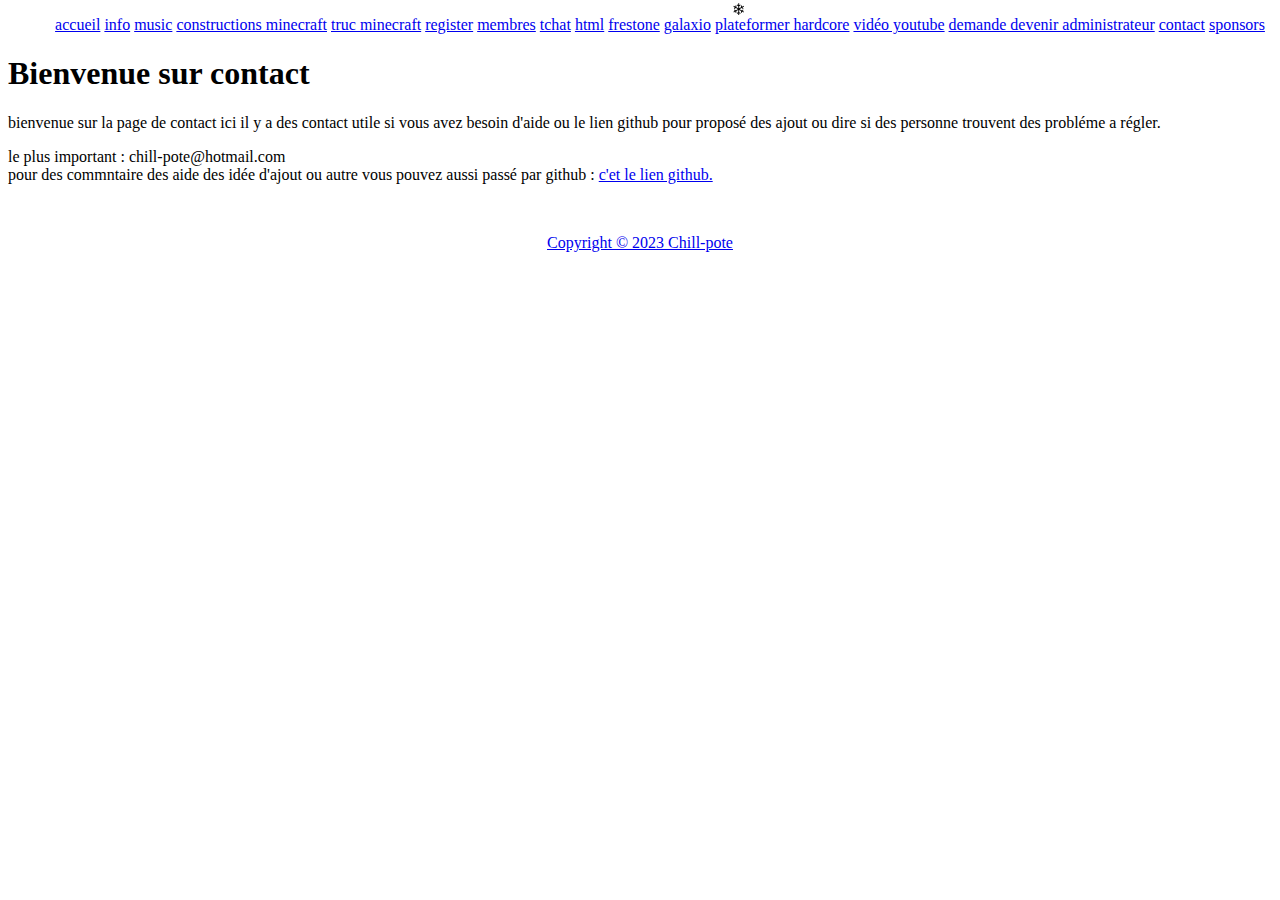
==== contact.html @ 9a68c923 "Update contact.html" ====
<!DOCTYPE html>
<html>
  <head>
    <title>chill pote | accueil
    </title>
    <link rel="icon" href="ressources/images/logo.jpg">
    <link rel="stylesheet" type="text/css" href="style.min.css">
  </head>
  <body>
	      <style>
      div {
        position: fixed;
        top: 0px;
        animation-name: snow;
        animation-timing-function: linear;
        animation-iteration-count: infinite;
      }
      
      @keyframes snow {
        from {transform: translateY(-100%);}
        to {transform: translateY(100vh);}
      }
    </style>
    <script>
      var flakes = [];
      setInterval(function() {
        var flake = document.createElement("div");
        flake.innerHTML = "❄";
        flake.style.left = Math.random() * window.innerWidth + "px";
        flake.style.animationDuration = Math.random() * 3 + 2 + "s";
        document.body.appendChild(flake);
        flakes.push(flake);
      }, 500);
    </script>
      <p id="datetime"></p>
      <script>
    setInterval(function() {
      var currentDateTime = new Date();
      var datetimeElement = document.getElementById("datetime");
      datetimeElement.innerHTML = currentDateTime.toLocaleString();
    }, 1000); // Mettre à jour toutes les secondes
  </script>
    <header>
      <nav>
        <ul>
         <center>
        <a href="index.html">accueil</a>
        <a href="info.html">info</a>
        <a href="music.html">music</a>
        <a href="construction minecraft.html">constructions minecraft</a>
        <a href="minecraft.html">truc minecraft</a>
      	<a href="register.html">register</a>
      	<a href="membre.html">membres</a>
      	<a href="tchat.html">tchat</a>
        <a href="html.html">html</a>
        <a href="firestone.html">frestone</a>
      	<a href="galaxio.html">galaxio</a>
        <a href="plateformer hardcore.html">plateformer hardcore</a>
        <a href="vidéo youtube.html">vidéo youtube</a>
           <a href="demande rôle chill-pote.html">demande devenir administrateur</a>
           <a href="contact.html">contact</a>
		 <a href="sponsors.html">sponsors</a>
        </center>
        </ul>
      </nav>
    </header>
  <main>
      <h1 class="zoom-text">Bienvenue sur contact</h1>
      <p>bienvenue sur la page de contact ici il y a des contact utile si vous avez besoin d'aide ou le lien github pour proposé des ajout ou dire si des personne trouvent des probléme a régler.</p>
    <p>le plus important : chill-pote@hotmail.com <br> 
    pour des commntaire des aide des idée d'ajout ou autre vous pouvez aussi passé par github : <a href="https://github.com/kikili-studio/chill-pote"><https://github.com/kikili-studio/chill-pote> c'et le lien github.</p>
    </main>
    <footer>
      <center><br>
      <p>Copyright © 2023 Chill-pote</p>
      </center>
    </footer>
  </body>
</html>
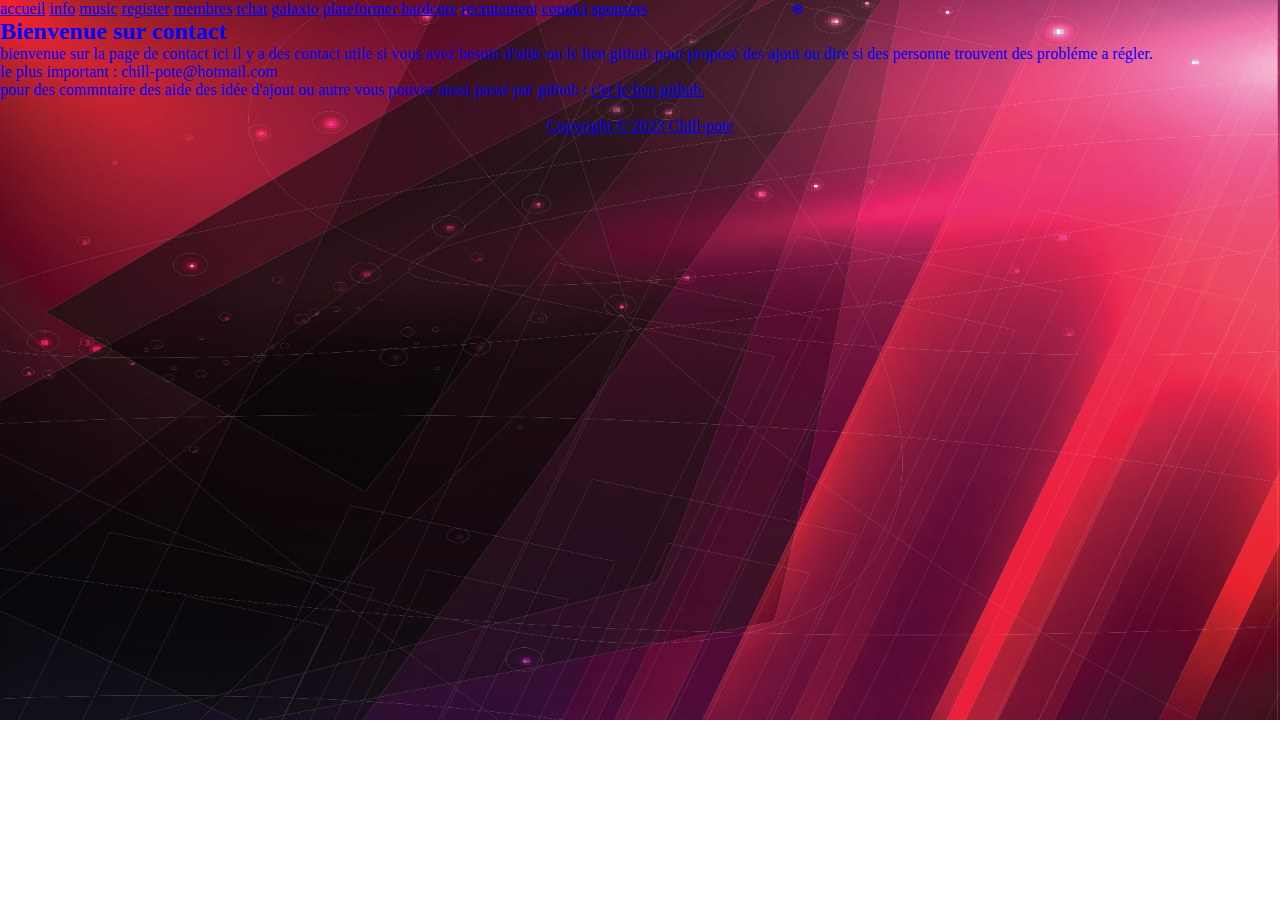
==== commit 6367411f: "mise a jour" ====
--- a/contact.html
+++ b/contact.html
@@ -43,24 +43,17 @@
     <header>
       <nav>
         <ul>
-         <center>
-        <a href="index.html">accueil</a>
-        <a href="info.html">info</a>
-        <a href="music.html">music</a>
-        <a href="construction minecraft.html">constructions minecraft</a>
-        <a href="minecraft.html">truc minecraft</a>
-      	<a href="register.html">register</a>
-      	<a href="membre.html">membres</a>
-      	<a href="tchat.html">tchat</a>
-        <a href="html.html">html</a>
-        <a href="firestone.html">frestone</a>
-      	<a href="galaxio.html">galaxio</a>
-        <a href="plateformer hardcore.html">plateformer hardcore</a>
-        <a href="vidéo youtube.html">vidéo youtube</a>
-           <a href="demande rôle chill-pote.html">demande devenir administrateur</a>
-           <a href="contact.html">contact</a>
-		 <a href="sponsors.html">sponsors</a>
-        </center>
+          <a href="index.html">accueil</a>
+          <a href="info.html">info</a>
+          <a href="music.html">music</a>
+          <a href="register.html">register</a>
+          <a href="membre.html">membres</a>
+          <a href="tchat.html">tchat</a>
+          <a href="galaxio.html">galaxio</a>
+          <a href="plateformer hardcore.html">plateformer hardcore</a>
+             <a href="demande rôle chill-pote.html">recrutement</a>
+             <a href="contact.html">contact</a>
+       <a href="sponsors.html">sponsors</a>
         </ul>
       </nav>
     </header>
--- a/style.min.css
+++ b/style.min.css
@@ -0,0 +1,28 @@
+*{
+    padding: 0;
+    margin: 0;
+    box-sizing: border-box;
+    color: blue;
+}
+
+
+
+
+
+/* Définition des styles par défaut pour la balise <h1> */
+.zoom-text {
+  font-size: 24px; /* Taille de police de départ */
+  transition: font-size 0.3s ease-in-out; /* Animation de transition pour une animation fluide */
+  cursor: pointer; /* Affichage du curseur en tant que pointeur */
+}
+
+/* Définition des styles pour la survol (hover) */
+.zoom-text:hover {
+  font-size: 36px; /* Taille de police augmentée au survol */
+}
+
+body {
+  background-image: url('ressources/images/fond.jpg');
+  background-repeat: no-repeat;
+  background-size: cover;
+}
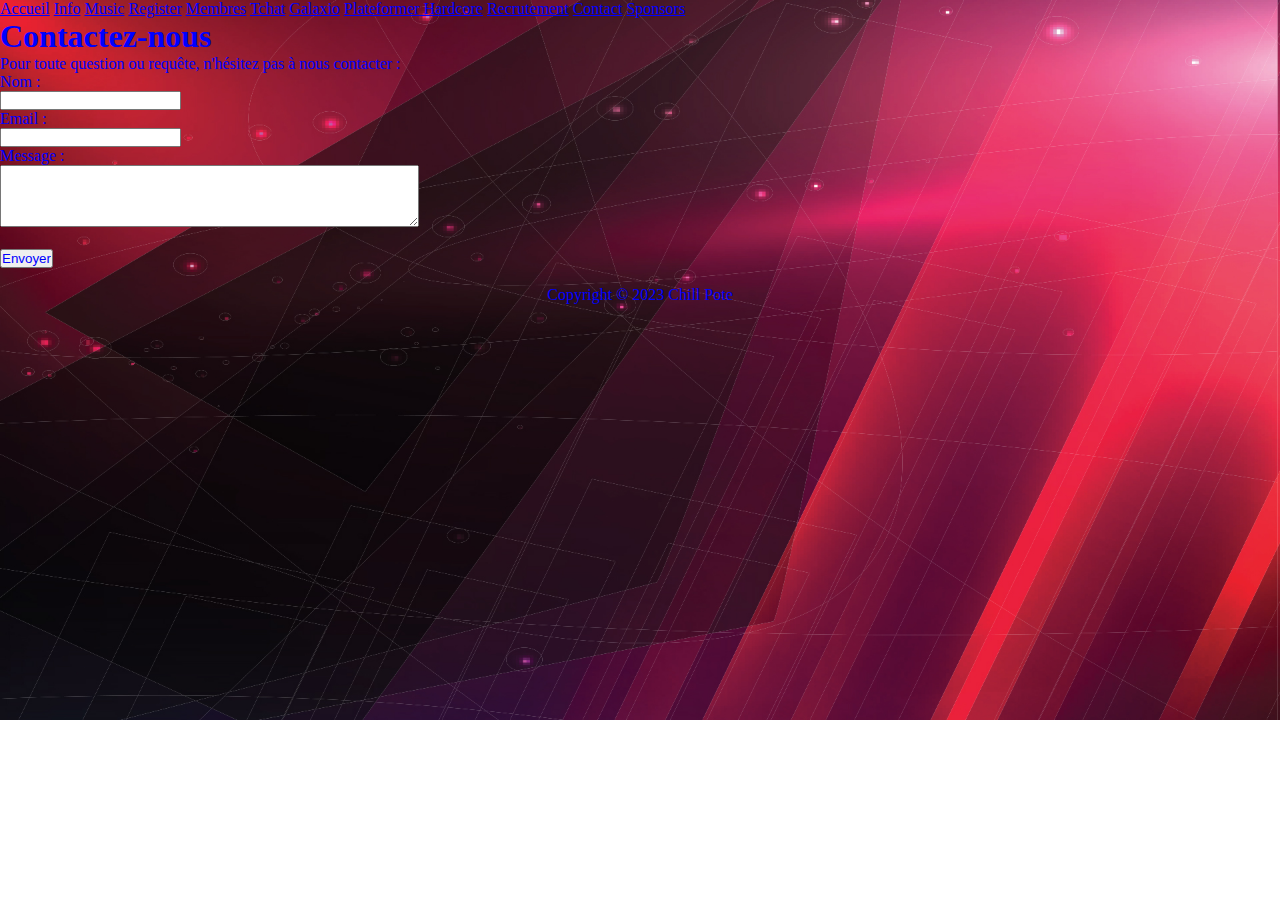
==== commit 5c2fe406: "Update contact.html" ====
--- a/contact.html
+++ b/contact.html
@@ -1,72 +1,47 @@
 <!DOCTYPE html>
 <html>
-  <head>
-    <title>chill pote | accueil
-    </title>
-    <link rel="icon" href="ressources/images/logo.jpg">
-    <link rel="stylesheet" type="text/css" href="style.min.css">
-  </head>
-  <body>
-	      <style>
-      div {
-        position: fixed;
-        top: 0px;
-        animation-name: snow;
-        animation-timing-function: linear;
-        animation-iteration-count: infinite;
-      }
-      
-      @keyframes snow {
-        from {transform: translateY(-100%);}
-        to {transform: translateY(100vh);}
-      }
-    </style>
-    <script>
-      var flakes = [];
-      setInterval(function() {
-        var flake = document.createElement("div");
-        flake.innerHTML = "❄";
-        flake.style.left = Math.random() * window.innerWidth + "px";
-        flake.style.animationDuration = Math.random() * 3 + 2 + "s";
-        document.body.appendChild(flake);
-        flakes.push(flake);
-      }, 500);
-    </script>
-      <p id="datetime"></p>
-      <script>
-    setInterval(function() {
-      var currentDateTime = new Date();
-      var datetimeElement = document.getElementById("datetime");
-      datetimeElement.innerHTML = currentDateTime.toLocaleString();
-    }, 1000); // Mettre à jour toutes les secondes
-  </script>
-    <header>
-      <nav>
-        <ul>
-          <a href="index.html">accueil</a>
-          <a href="info.html">info</a>
-          <a href="music.html">music</a>
-          <a href="register.html">register</a>
-          <a href="membre.html">membres</a>
-          <a href="tchat.html">tchat</a>
-          <a href="galaxio.html">galaxio</a>
-          <a href="plateformer hardcore.html">plateformer hardcore</a>
-             <a href="demande rôle chill-pote.html">recrutement</a>
-             <a href="contact.html">contact</a>
-       <a href="sponsors.html">sponsors</a>
-        </ul>
-      </nav>
-    </header>
+<head>
+  <title>Chill Pote | Contact</title>
+  <link rel="icon" href="ressources/images/logo.jpg">
+  <link rel="stylesheet" type="text/css" href="style.min.css">
+</head>
+<body>
+  <header>
+    <nav>
+      <ul>
+        <a href="index.html">Accueil</a>
+        <a href="info.html">Info</a>
+        <a href="music.html">Music</a>
+        <a href="register.html">Register</a>
+        <a href="membre.html">Membres</a>
+        <a href="tchat.html">Tchat</a>
+        <a href="galaxio.html">Galaxio</a>
+        <a href="plateformer hardcore.html">Plateformer Hardcore</a>
+        <a href="demande rôle chill-pote.html">Recrutement</a>
+        <a href="contact.html">Contact</a>
+        <a href="sponsors.html">Sponsors</a>
+      </ul>
+    </nav>
+  </header>
   <main>
-      <h1 class="zoom-text">Bienvenue sur contact</h1>
-      <p>bienvenue sur la page de contact ici il y a des contact utile si vous avez besoin d'aide ou le lien github pour proposé des ajout ou dire si des personne trouvent des probléme a régler.</p>
-    <p>le plus important : chill-pote@hotmail.com <br> 
-    pour des commntaire des aide des idée d'ajout ou autre vous pouvez aussi passé par github : <a href="https://github.com/kikili-studio/chill-pote"><https://github.com/kikili-studio/chill-pote> c'et le lien github.</p>
-    </main>
-    <footer>
-      <center><br>
-      <p>Copyright © 2023 Chill-pote</p>
-      </center>
-    </footer>
-  </body>
+    <h1>Contactez-nous</h1>
+    <p>Pour toute question ou requête, n'hésitez pas à nous contacter :</p>
+    <div class="contact-form">
+      <form action="envoyer.php" method="post">
+        <label for="nom">Nom :</label><br>
+        <input type="text" id="nom" name="nom"><br>
+        <label for="email">Email :</label><br>
+        <input type="email" id="email" name="email"><br>
+        <label for="message">Message :</label><br>
+        <textarea id="message" name="message" rows="4" cols="50"></textarea><br><br>
+        <input type="submit" value="Envoyer">
+      </form>
+    </div>
+  </main>
+  <footer>
+    <center><br>
+    <p>Copyright © 2023 Chill Pote</p>
+    </center>
+  </footer>
+</body>
 </html>
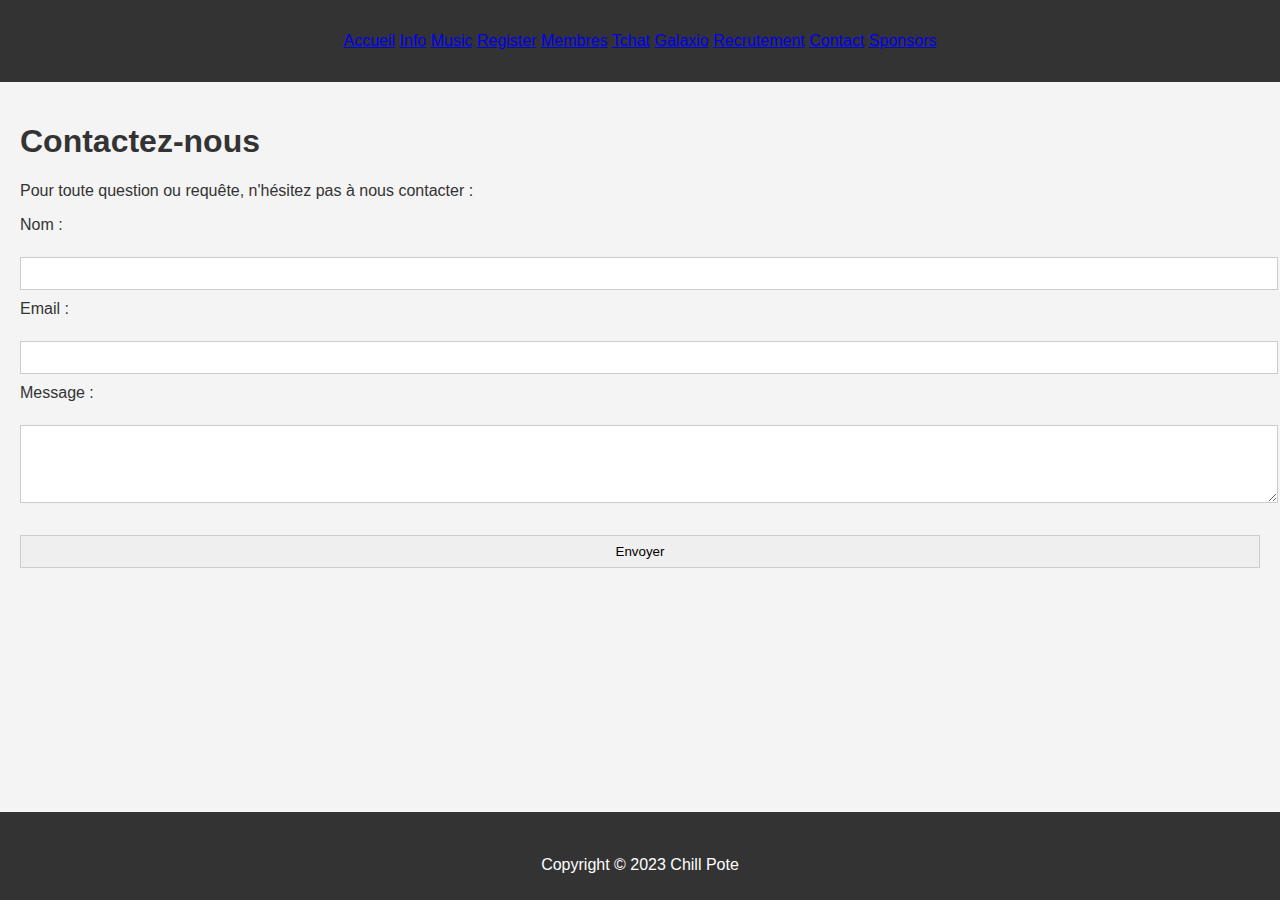
==== commit 7617998a: "info" ====
--- a/contact.html
+++ b/contact.html
@@ -16,7 +16,6 @@
         <a href="membre.html">Membres</a>
         <a href="tchat.html">Tchat</a>
         <a href="galaxio.html">Galaxio</a>
-        <a href="plateformer hardcore.html">Plateformer Hardcore</a>
         <a href="demande rôle chill-pote.html">Recrutement</a>
         <a href="contact.html">Contact</a>
         <a href="sponsors.html">Sponsors</a>
--- a/style.min.css
+++ b/style.min.css
@@ -1,9 +1,4 @@
-*{
-    padding: 0;
-    margin: 0;
-    box-sizing: border-box;
-    color: blue;
-}
+
 
 
 
@@ -21,8 +16,97 @@
   font-size: 36px; /* Taille de police augmentée au survol */
 }
 
+
 body {
-  background-image: url('ressources/images/fond.jpg');
-  background-repeat: no-repeat;
-  background-size: cover;
+  font-family: Arial, sans-serif;
+  margin: 0;
+  padding: 0;
+  background-color: #f4f4f4;
+  color: #333;
 }
+
+header {
+  background: #333;
+  color: #fff;
+  padding: 1em 0;
+  text-align: center;
+}
+
+header h1 {
+  margin: 0;
+}
+
+nav ul {
+  list-style: none;
+  padding: 0;
+}
+
+nav ul li {
+  display: inline;
+  margin-right: 10px;
+}
+
+nav ul li a {
+  color: #fff;
+  text-decoration: none;
+}
+
+main {
+  padding: 20px;
+}
+
+article.post {
+  background: #fff;
+  padding: 20px;
+  margin-bottom: 20px;
+  box-shadow: 0 0 10px rgba(0, 0, 0, 0.1);
+}
+
+article.post h2 {
+  margin-top: 0;
+}
+
+.date {
+  color: #999;
+}
+
+section#about, section#contact {
+  background: #fff;
+  padding: 20px;
+  margin-top: 20px;
+  box-shadow: 0 0 10px rgba(0, 0, 0, 0.1);
+}
+
+footer {
+  background: #333;
+  color: #fff;
+  text-align: center;
+  padding: 10px 0;
+  position: absolute;
+  width: 100%;
+  bottom: 0;
+}
+
+form label {
+  display: block;
+  margin-bottom: 5px;
+}
+
+form input, form textarea {
+  width: 100%;
+  padding: 8px;
+  margin-bottom: 10px;
+  border: 1px solid #ccc;
+}
+
+form button {
+  background: #333;
+  color: #fff;
+  border: none;
+  padding: 10px 20px;
+  cursor: pointer;
+}
+
+form button:hover {
+  background: #555;
+}
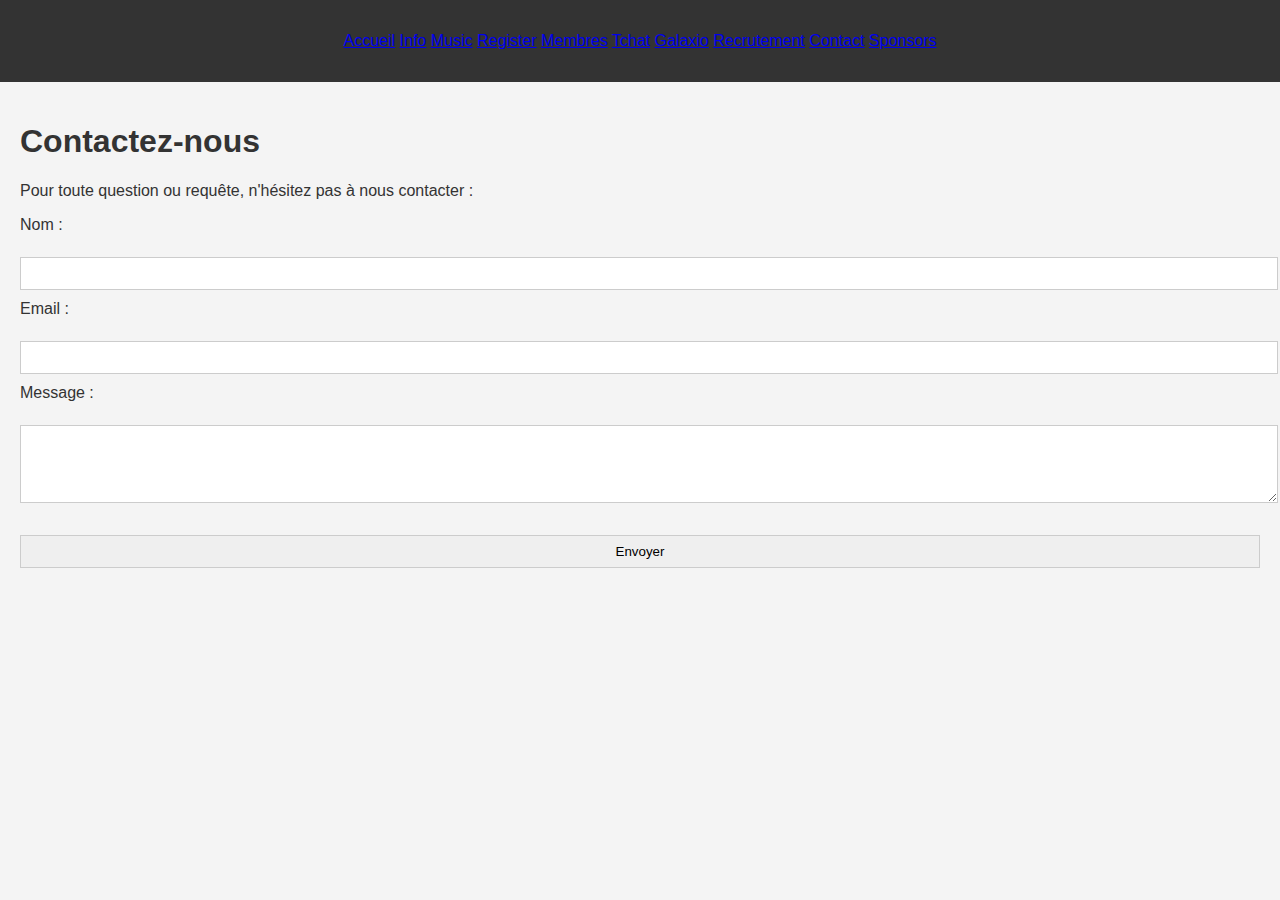
==== commit 8d201fee: "1.3" ====
--- a/contact.html
+++ b/contact.html
@@ -37,10 +37,5 @@
       </form>
     </div>
   </main>
-  <footer>
-    <center><br>
-    <p>Copyright © 2023 Chill Pote</p>
-    </center>
-  </footer>
 </body>
 </html>
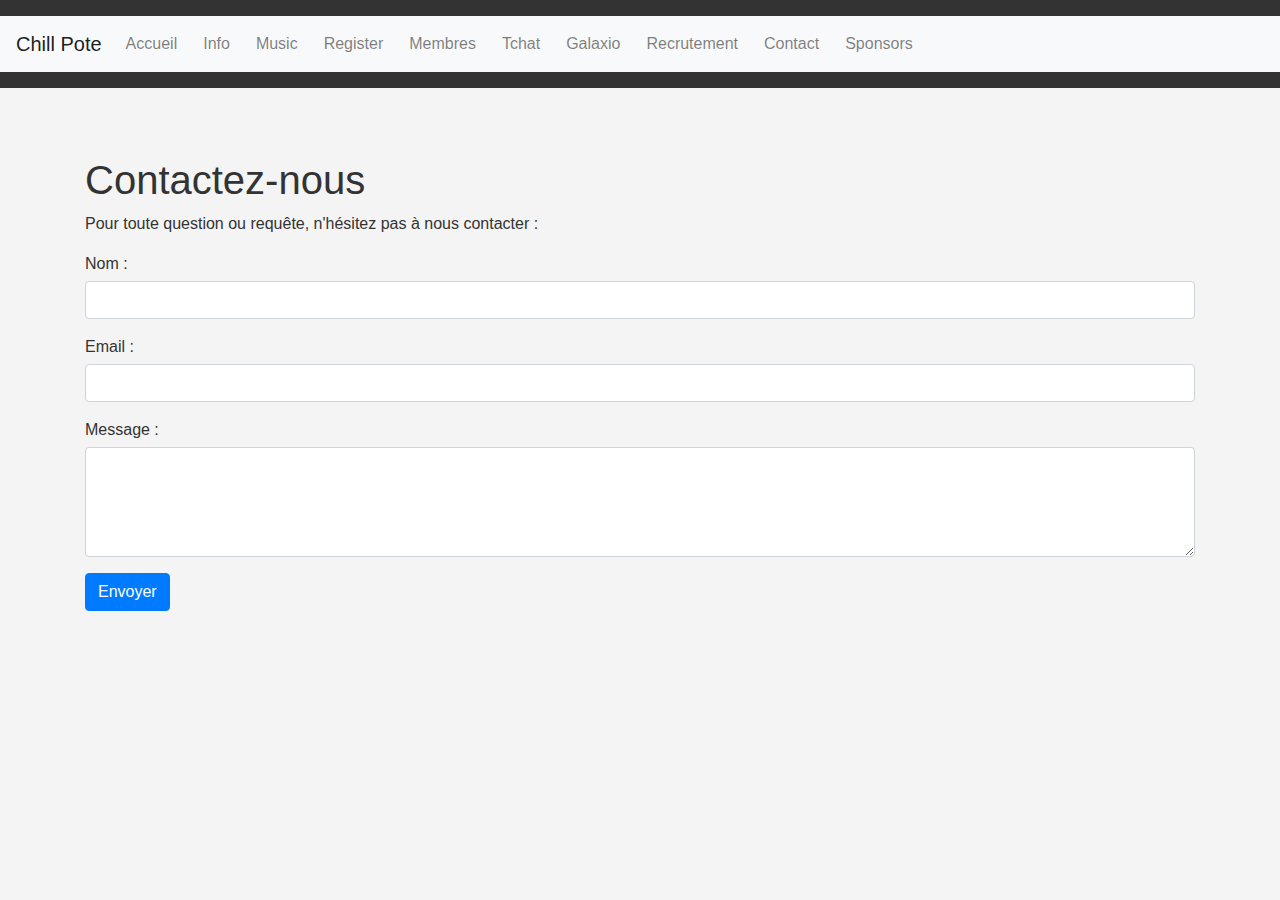
==== commit 1e58df53: "Update contact.html" ====
--- a/contact.html
+++ b/contact.html
@@ -1,41 +1,57 @@
 <!DOCTYPE html>
-<html>
+<html lang="fr">
 <head>
+  <meta charset="UTF-8">
+  <meta name="viewport" content="width=device-width, initial-scale=1.0">
   <title>Chill Pote | Contact</title>
   <link rel="icon" href="ressources/images/logo.jpg">
-  <link rel="stylesheet" type="text/css" href="style.min.css">
+  <link href="https://stackpath.bootstrapcdn.com/bootstrap/4.5.2/css/bootstrap.min.css" rel="stylesheet">
+  <link rel="stylesheet" href="style.min.css">
 </head>
 <body>
   <header>
-    <nav>
-      <ul>
-        <a href="index.html">Accueil</a>
-        <a href="info.html">Info</a>
-        <a href="music.html">Music</a>
-        <a href="register.html">Register</a>
-        <a href="membre.html">Membres</a>
-        <a href="tchat.html">Tchat</a>
-        <a href="galaxio.html">Galaxio</a>
-        <a href="demande rôle chill-pote.html">Recrutement</a>
-        <a href="contact.html">Contact</a>
-        <a href="sponsors.html">Sponsors</a>
-      </ul>
+    <nav class="navbar navbar-expand-lg navbar-light bg-light">
+      <a class="navbar-brand" href="index.html">Chill Pote</a>
+      <div class="collapse navbar-collapse">
+        <ul class="navbar-nav mr-auto">
+          <li class="nav-item"><a class="nav-link" href="index.html">Accueil</a></li>
+          <li class="nav-item"><a class="nav-link" href="info.html">Info</a></li>
+          <li class="nav-item"><a class="nav-link" href="music.html">Music</a></li>
+          <li class="nav-item"><a class="nav-link" href="register.html">Register</a></li>
+          <li class="nav-item"><a class="nav-link" href="membre.html">Membres</a></li>
+          <li class="nav-item"><a class="nav-link" href="tchat.html">Tchat</a></li>
+          <li class="nav-item"><a class="nav-link" href="galaxio.html">Galaxio</a></li>
+          <li class="nav-item"><a class="nav-link" href="demande_role_chill_pote.html">Recrutement</a></li>
+          <li class="nav-item"><a class="nav-link" href="contact.html">Contact</a></li>
+          <li class="nav-item"><a class="nav-link" href="sponsors.html">Sponsors</a></li>
+        </ul>
+      </div>
     </nav>
   </header>
-  <main>
+  <main class="container mt-5">
     <h1>Contactez-nous</h1>
     <p>Pour toute question ou requête, n'hésitez pas à nous contacter :</p>
     <div class="contact-form">
       <form action="envoyer.php" method="post">
-        <label for="nom">Nom :</label><br>
-        <input type="text" id="nom" name="nom"><br>
-        <label for="email">Email :</label><br>
-        <input type="email" id="email" name="email"><br>
-        <label for="message">Message :</label><br>
-        <textarea id="message" name="message" rows="4" cols="50"></textarea><br><br>
-        <input type="submit" value="Envoyer">
+        <div class="form-group">
+          <label for="nom">Nom :</label>
+          <input type="text" class="form-control" id="nom" name="nom" required>
+        </div>
+        <div class="form-group">
+          <label for="email">Email :</label>
+          <input type="email" class="form-control" id="email" name="email" required>
+        </div>
+        <div class="form-group">
+          <label for="message">Message :</label>
+          <textarea class="form-control" id="message" name="message" rows="4" required></textarea>
+        </div>
+        <button type="submit" class="btn btn-primary">Envoyer</button>
       </form>
     </div>
   </main>
+  <script src="https://code.jquery.com/jquery-3.5.1.slim.min.js"></script>
+  <script src="https://cdn.jsdelivr.net/npm/@popperjs/core@2.5.2/dist/umd/popper.min.js"></script>
+  <script src="https://stackpath.bootstrapcdn.com/bootstrap/4.5.2/js/bootstrap.min.js"></script>
 </body>
-</html>
+  </html>
+  
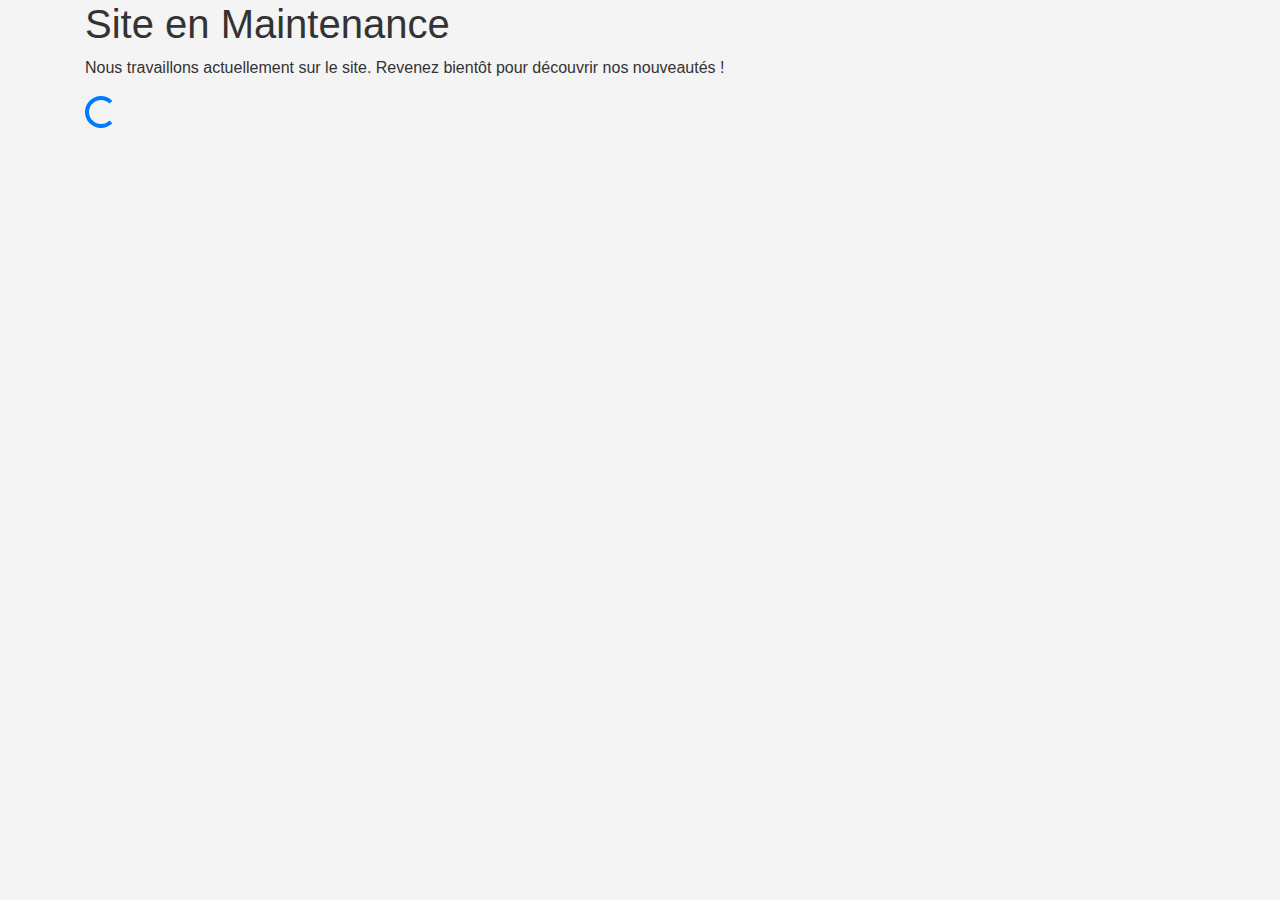
==== commit 2f4cfff9: "fini" ====
--- a/contact.html
+++ b/contact.html
@@ -8,12 +8,16 @@
   <link href="https://stackpath.bootstrapcdn.com/bootstrap/4.5.2/css/bootstrap.min.css" rel="stylesheet">
   <link rel="stylesheet" href="style.min.css">
 </head>
+
 <body>
   <header>
     <nav class="navbar navbar-expand-lg navbar-light bg-light">
       <a class="navbar-brand" href="index.html">Chill Pote</a>
-      <div class="collapse navbar-collapse">
-        <ul class="navbar-nav mr-auto">
+      <button class="navbar-toggler" type="button" data-toggle="collapse" data-target="#navbarNav" aria-controls="navbarNav" aria-expanded="false" aria-label="Toggle navigation">
+        <span class="navbar-toggler-icon"></span>
+      </button>
+      <div class="collapse navbar-collapse" id="navbarNav">
+        <ul class="navbar-nav">
           <li class="nav-item"><a class="nav-link" href="index.html">Accueil</a></li>
           <li class="nav-item"><a class="nav-link" href="info.html">Info</a></li>
           <li class="nav-item"><a class="nav-link" href="music.html">Music</a></li>
@@ -28,6 +32,11 @@
       </div>
     </nav>
   </header>
+  <script>
+    (function() {
+      window.location.href = 'soon.html';
+    })();
+  </script>
   <main class="container mt-5">
     <h1>Contactez-nous</h1>
     <p>Pour toute question ou requête, n'hésitez pas à nous contacter :</p>
@@ -53,5 +62,4 @@
   <script src="https://cdn.jsdelivr.net/npm/@popperjs/core@2.5.2/dist/umd/popper.min.js"></script>
   <script src="https://stackpath.bootstrapcdn.com/bootstrap/4.5.2/js/bootstrap.min.js"></script>
 </body>
-  </html>
-  
+</html>
--- a/style.min.css
+++ b/style.min.css
@@ -1,8 +1,148 @@
-
-
-
-
-
+/* Utilisation de couleurs modernes */
+:root {
+  --primary-color: #007bff; /* Couleur principale */
+  --secondary-color: #6c757d; /* Couleur secondaire */
+  --background-color: #f8f9fa; /* Couleur de fond */
+  --text-color: #212529; /* Couleur du texte */
+  --card-bg: #ffffff; /* Couleur d'arrière-plan des cartes */
+  --footer-bg: #343a40; /* Couleur de fond du pied de page */
+  --footer-text-color: #ffffff; /* Couleur du texte du pied de page */
+}
+
+/* Style global */
+body {
+  font-family: 'Segoe UI', Tahoma, Geneva, Verdana, sans-serif;
+  margin: 0;
+  padding: 0;
+  background-color: var(--background-color);
+  color: var(--text-color);
+}
+
+/* En-tête */
+header {
+  background: var(--footer-bg);
+  color: var(--footer-text-color);
+  padding: 1em 0;
+  text-align: center;
+}
+
+/* Navigation */
+nav {
+  background: var(--footer-bg);
+}
+
+nav ul {
+  list-style: none;
+  padding: 0;
+  margin: 0;
+  text-align: center;
+}
+
+nav ul li {
+  display: inline;
+  margin-right: 15px;
+}
+
+nav ul li a {
+  color: var(--footer-text-color);
+  text-decoration: none;
+  font-weight: bold;
+}
+
+nav ul li a:hover {
+  color: var(--primary-color);
+}
+
+/* Style du titre avec effet de zoom */
+.zoom-text {
+  font-size: 24px;
+  transition: font-size 0.3s ease-in-out;
+  cursor: pointer;
+}
+
+.zoom-text:hover {
+  font-size: 36px;
+}
+
+/* Contenu principal */
+main {
+  padding: 20px;
+}
+
+/* Cartes et articles */
+article.post {
+  background: var(--card-bg);
+  padding: 20px;
+  margin-bottom: 20px;
+  box-shadow: 0 0 10px rgba(0, 0, 0, 0.1);
+}
+
+article.post h2 {
+  margin-top: 0;
+}
+
+/* Date */
+.date {
+  color: #999;
+}
+
+/* Sections spécifiques */
+section#about, section#contact {
+  background: var(--card-bg);
+  padding: 20px;
+  margin-top: 20px;
+  box-shadow: 0 0 10px rgba(0, 0, 0, 0.1);
+}
+
+/* Pied de page */
+footer {
+  background: var(--footer-bg);
+  color: var(--footer-text-color);
+  text-align: center;
+  padding: 10px 0;
+  position: fixed;
+  width: 100%;
+  bottom: 0;
+}
+
+/* Formulaires */
+form label {
+  display: block;
+  margin-bottom: 5px;
+}
+
+form input, form textarea {
+  width: 100%;
+  padding: 10px;
+  margin-bottom: 10px;
+  border: 1px solid #ccc;
+  border-radius: 4px;
+}
+
+form button {
+  background: var(--primary-color);
+  color: var(--card-bg);
+  border: none;
+  padding: 10px 20px;
+  border-radius: 4px;
+  cursor: pointer;
+}
+
+form button:hover {
+  background: #0056b3;
+}
+
+/* Images des membres */
+img {
+  max-width: 100%;
+  height: auto;
+}
+
+img.avatar {
+  width: 150px; /* Taille spécifique pour les images des membres */
+  height: 150px;
+  border-radius: 50%;
+}
 
 /* Définition des styles par défaut pour la balise <h1> */
 .zoom-text {
@@ -16,13 +156,12 @@
   font-size: 36px; /* Taille de police augmentée au survol */
 }
 
-
 body {
   font-family: Arial, sans-serif;
   margin: 0;
   padding: 0;
   background-color: #f4f4f4;
-  color: #333;
+  color: #333; /* Texte par défaut en gris foncé pour meilleure lisibilité */
 }
 
 header {
@@ -64,10 +203,11 @@
 
 article.post h2 {
   margin-top: 0;
+  color: #333; /* Titre des articles en gris foncé pour plus de contraste */
 }
 
 .date {
-  color: #999;
+  color: #666; /* Texte de la date en gris clair pour moins de contraste */
 }
 
 section#about, section#contact {
@@ -110,3 +250,19 @@
 form button:hover {
   background: #555;
 }
+
+/* CSS pour uniformiser la taille des images */
+.member-img {
+  width: 150px; /* Largeur fixe pour toutes les images */
+  height: 150px; /* Hauteur fixe pour toutes les images */
+  object-fit: cover; /* Maintient l'aspect ratio tout en remplissant les dimensions spécifiées */
+  border-radius: 50%; /* Bordure arrondie pour une apparence de cercle */
+  margin-bottom: 15px; /* Espacement en bas des images */
+}
+
+.member-card {
+  display: flex;
+  flex-direction: column;
+  align-items: center;
+  justify-content: center;
+}
